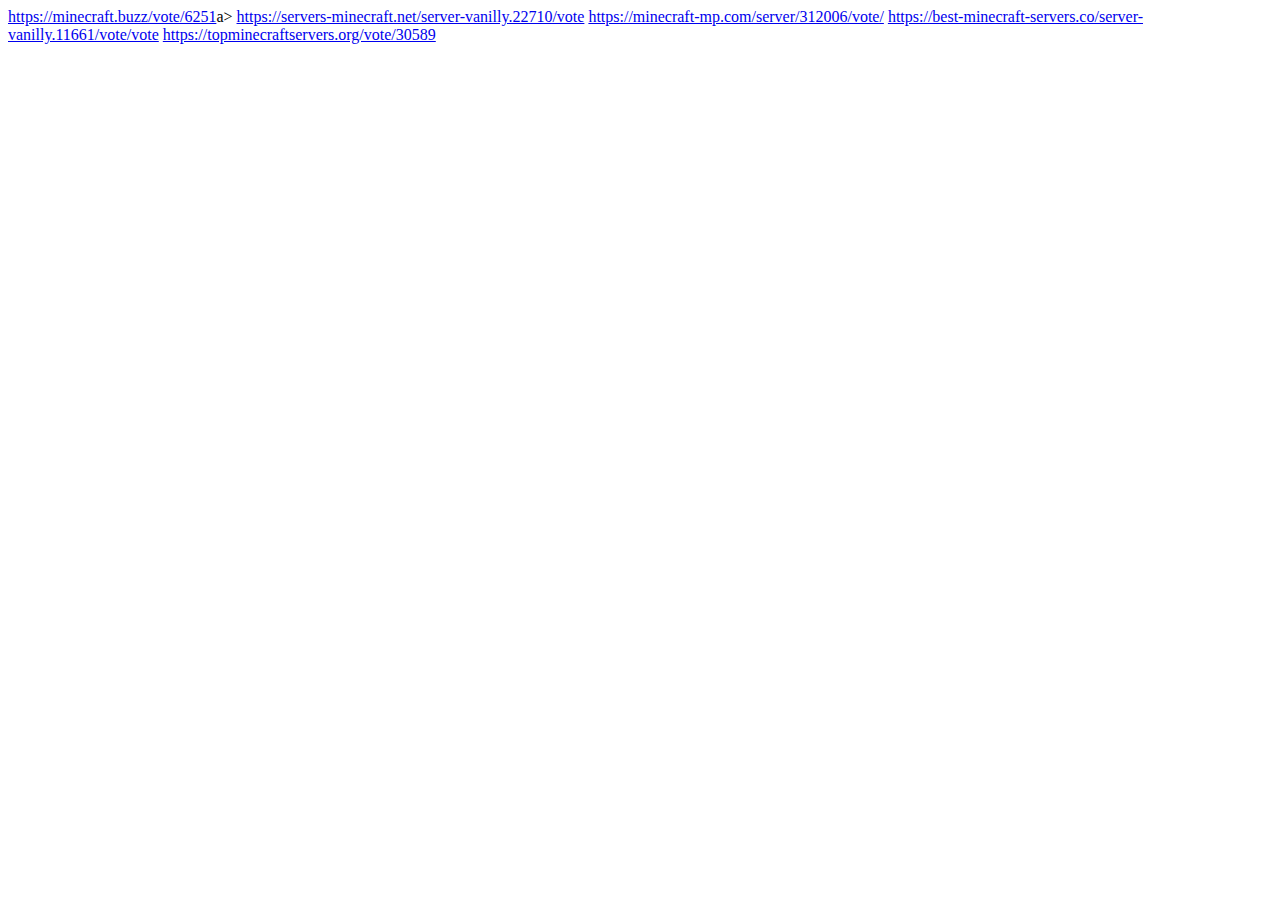
==== vanillyvote.html @ d20c2ff6 "Create vanillyvote.html" ====
<!DOCTYPE html>
<html>
    <head>
        <meta charset="utf-8">
        <title>New webpage</title>
    </head>
    <body>
        <a href="https://minecraft.buzz/vote/6251">https://minecraft.buzz/vote/6251</a>a>
        <a href="https://servers-minecraft.net/server-vanilly.22710/vote">https://servers-minecraft.net/server-vanilly.22710/vote</a>
        <a href="https://minecraft-mp.com/server/312006/vote/">https://minecraft-mp.com/server/312006/vote/</a>
        <a href="https://best-minecraft-servers.co/server-vanilly.11661/vote">https://best-minecraft-servers.co/server-vanilly.11661/vote/vote</a>
        <a href="https://topminecraftservers.org/vote/30589">https://topminecraftservers.org/vote/30589</a>
      
      
    </body>
</html>
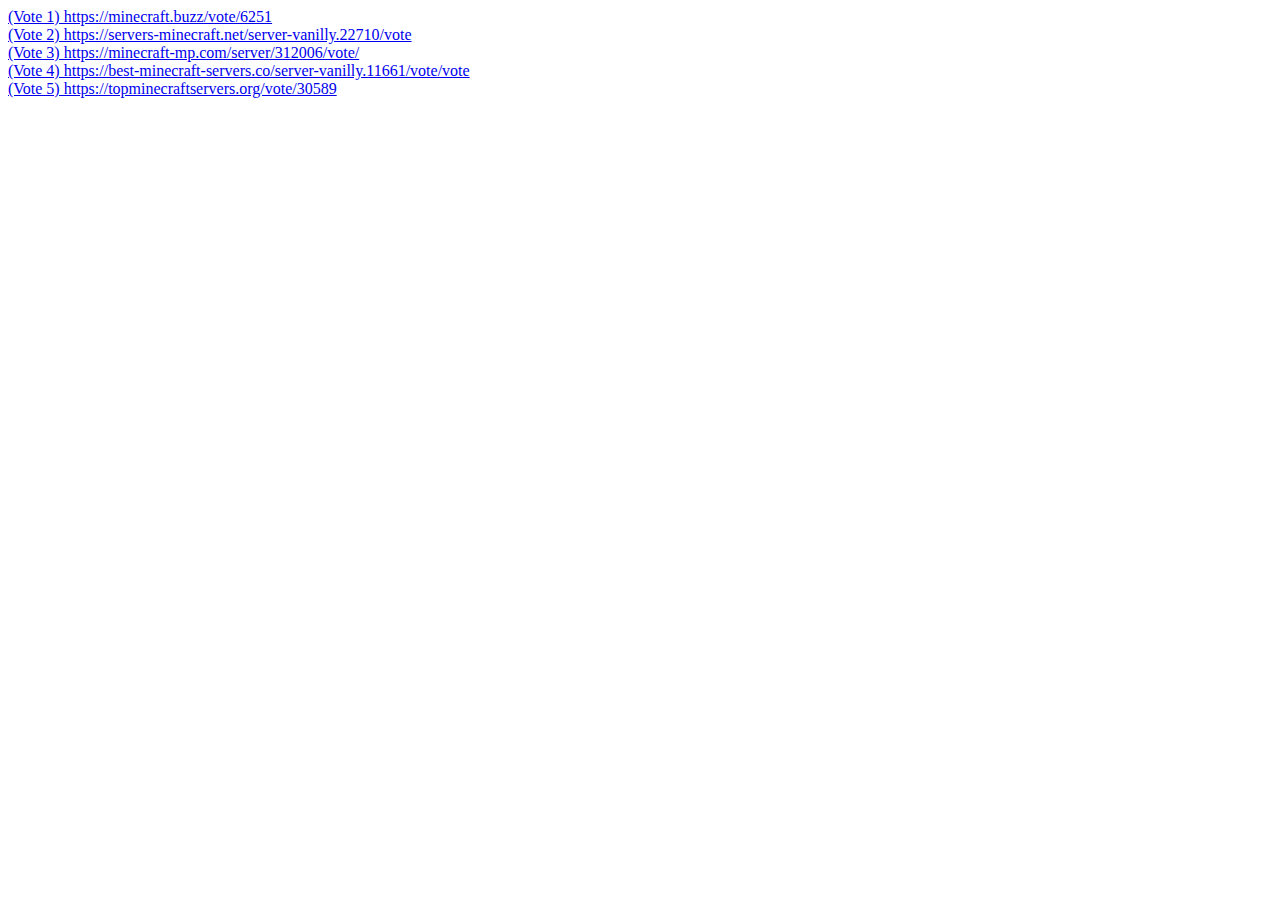
==== commit 602a5733: "Update vanillyvote.html" ====
--- a/vanillyvote.html
+++ b/vanillyvote.html
@@ -5,11 +5,15 @@
         <title>New webpage</title>
     </head>
     <body>
-        <a href="https://minecraft.buzz/vote/6251">https://minecraft.buzz/vote/6251</a>a>
-        <a href="https://servers-minecraft.net/server-vanilly.22710/vote">https://servers-minecraft.net/server-vanilly.22710/vote</a>
-        <a href="https://minecraft-mp.com/server/312006/vote/">https://minecraft-mp.com/server/312006/vote/</a>
-        <a href="https://best-minecraft-servers.co/server-vanilly.11661/vote">https://best-minecraft-servers.co/server-vanilly.11661/vote/vote</a>
-        <a href="https://topminecraftservers.org/vote/30589">https://topminecraftservers.org/vote/30589</a>
+        <a href="https://minecraft.buzz/vote/6251">(Vote 1) https://minecraft.buzz/vote/6251</a>
+        <br>
+        <a href="https://servers-minecraft.net/server-vanilly.22710/vote">(Vote 2) https://servers-minecraft.net/server-vanilly.22710/vote</a>
+        <br>
+        <a href="https://minecraft-mp.com/server/312006/vote/">(Vote 3) https://minecraft-mp.com/server/312006/vote/</a>
+        <br>
+        <a href="https://best-minecraft-servers.co/server-vanilly.11661/vote">(Vote 4) https://best-minecraft-servers.co/server-vanilly.11661/vote/vote</a>
+        <br>
+        <a href="https://topminecraftservers.org/vote/30589">(Vote 5) https://topminecraftservers.org/vote/30589</a>
       
       
     </body>
